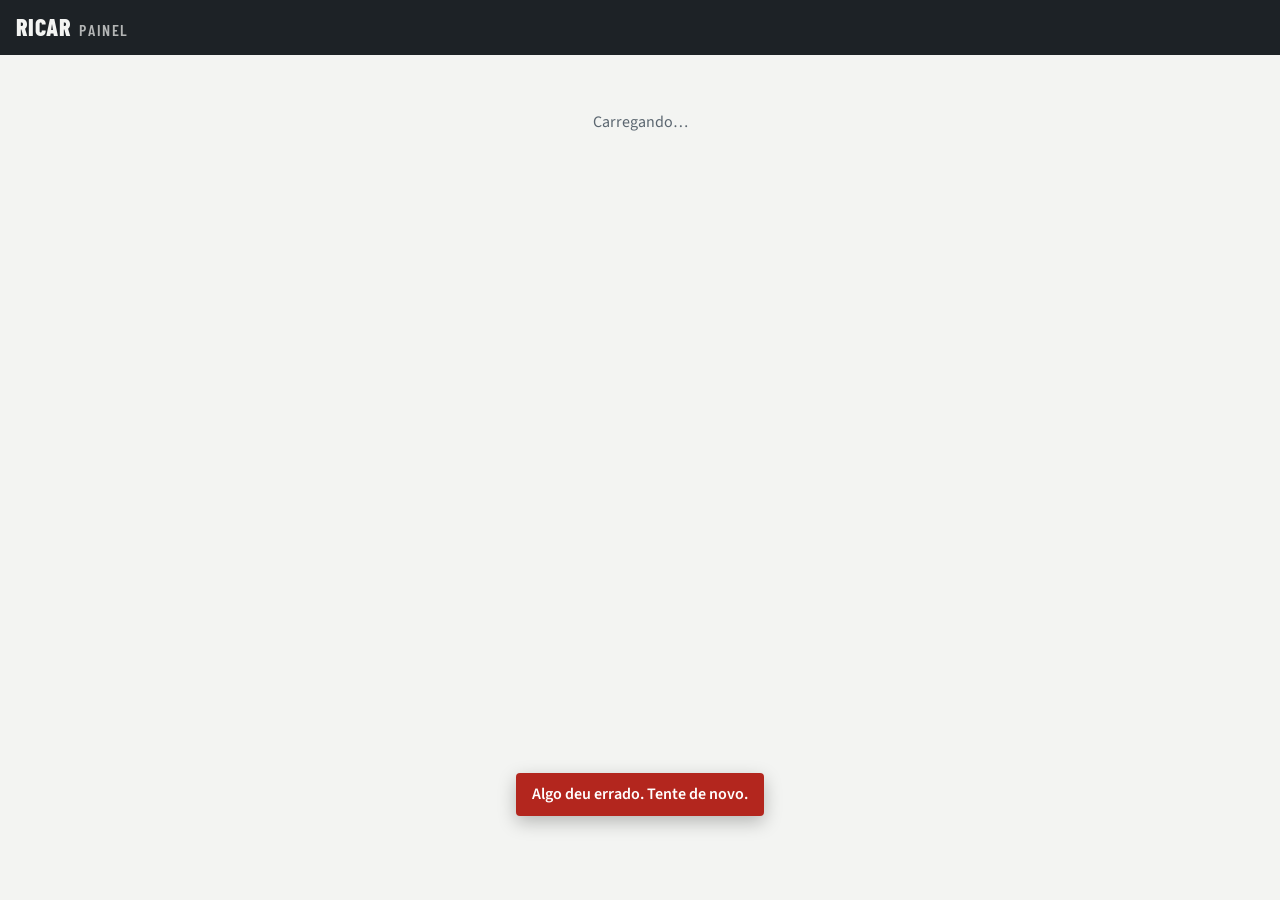
==== painel/index.html @ c7e11888 "Painel da atendente com login e cadastro manual - Login próprio com cookie assinado (30 dias), no lu" ====
<!doctype html>
<html lang="pt-BR">
<head>
<meta charset="utf-8">
<meta name="viewport" content="width=device-width, initial-scale=1, viewport-fit=cover">
<title>Painel RiCar</title>
<meta name="robots" content="noindex, nofollow">
<meta name="color-scheme" content="light dark">
<meta name="theme-color" content="#b3261e">
<meta name="apple-mobile-web-app-capable" content="yes">
<meta name="apple-mobile-web-app-title" content="Painel RiCar">
<link rel="manifest" href="manifest.webmanifest">
<link rel="icon" href="icone.svg" type="image/svg+xml">
<link rel="apple-touch-icon" href="icone.svg">
<link rel="preconnect" href="https://fonts.googleapis.com">
<link rel="preconnect" href="https://fonts.gstatic.com" crossorigin>
<link rel="stylesheet" href="https://fonts.googleapis.com/css2?family=Barlow+Condensed:wght@600;800&family=Source+Sans+3:wght@400;600;700&display=swap">
<link rel="stylesheet" href="painel.css">
</head>
<body>
<header class="barra">
  <a class="marca" href="#/"><b>RiCar</b><span>Painel</span></a>
  <button class="link" id="sair" type="button" hidden>Sair</button>
</header>

<main id="app" aria-live="polite"><p class="carregando">Carregando…</p></main>

<div class="toast" id="toast" role="status" hidden></div>

<!-- Catálogo de serviços e tipos de carro: o mesmo arquivo do site -->
<script src="/js/config.js"></script>
<script src="painel.js"></script>
</body>
</html>
---- painel/painel.css ----
/* Painel RiCar: celular primeiro. Uma coluna no celular; no PC, a lista fica mais larga em grade. */
*,*::before,*::after{box-sizing:border-box}
html{-webkit-text-size-adjust:100%}
body{margin:0}
[hidden]{display:none!important}

:root{
  --bg:#f3f4f2; --surface:#ffffff; --fg:#1d2226; --muted:#5b6670; --line:#d9ddde;
  --cor:#b3261e; --cor-fg:#ffffff; --verniz:#1f5f8b; --fita:#e8b923; --fita-fg:#3a2c00; --wpp:#1f8a4c;
  --ok:#2e7d4f; --alerta:#b26a00;
  --display:"Barlow Condensed","Arial Narrow",Arial,sans-serif;
  --body:"Source Sans 3","Segoe UI",Roboto,Arial,sans-serif;
}
@media (prefers-color-scheme: dark){:root:not([data-theme="light"]){
  --bg:#15191c; --surface:#1e2428; --fg:#e8ebec; --muted:#a2adb5; --line:#323a40;
  --cor:#e5544a; --cor-fg:#1a0d0c; --verniz:#5aa5d8; --fita:#e8b923; --fita-fg:#2a2000; --wpp:#3cc07a;
  --ok:#5cc28a; --alerta:#e3a33b; color-scheme:dark}}
:root[data-theme="dark"]{
  --bg:#15191c; --surface:#1e2428; --fg:#e8ebec; --muted:#a2adb5; --line:#323a40;
  --cor:#e5544a; --cor-fg:#1a0d0c; --verniz:#5aa5d8; --fita:#e8b923; --fita-fg:#2a2000; --wpp:#3cc07a;
  --ok:#5cc28a; --alerta:#e3a33b; color-scheme:dark}

body{background:var(--bg);color:var(--fg);font-family:var(--body);font-size:16px;line-height:1.45;min-height:100vh}
h1,h2,h3{font-family:var(--display);margin:0;line-height:1.05}
p{margin:0}
a{color:var(--verniz)}
button,input,select,textarea{font:inherit;color:inherit}
:focus-visible{outline:3px solid var(--fita);outline-offset:2px}

/* barra do topo */
.barra{position:sticky;top:0;z-index:5;display:flex;align-items:center;justify-content:space-between;gap:12px;
  background:var(--fg);color:var(--bg);
  padding:calc(env(safe-area-inset-top,0px) + 10px) max(16px,env(safe-area-inset-right,0px)) 10px max(16px,env(safe-area-inset-left,0px))}
.marca{display:flex;align-items:baseline;gap:8px;color:inherit;text-decoration:none}
.marca b{font-family:var(--display);font-weight:800;font-size:1.5rem;text-transform:uppercase;letter-spacing:.02em}
.marca span{font-family:var(--display);font-weight:600;text-transform:uppercase;letter-spacing:.1em;opacity:.7}
.barra .link{color:inherit;opacity:.85}

main{max-width:1100px;margin:0 auto;padding:16px max(16px,env(safe-area-inset-right,0px)) calc(96px + env(safe-area-inset-bottom,0px)) max(16px,env(safe-area-inset-left,0px));display:flex;flex-direction:column;gap:16px}
.carregando{color:var(--muted);text-align:center;padding:40px 0}

/* botões */
.btn{display:inline-flex;align-items:center;justify-content:center;gap:8px;min-height:48px;padding:10px 16px;border-radius:4px;border:0;
  background:var(--fg);color:var(--bg);font-weight:700;cursor:pointer;text-decoration:none;text-align:center}
.btn.primario{background:var(--cor);color:var(--cor-fg)}
.btn.wpp{background:var(--wpp);color:#fff}
.btn.claro{background:transparent;color:var(--fg);border:1px solid var(--line);font-weight:600}
.btn.cheio{width:100%}
.btn[disabled]{opacity:.6;cursor:progress}
.link{background:none;border:0;padding:6px 0;color:var(--verniz);text-decoration:underline;cursor:pointer;font-weight:600}
.flutuante{position:fixed;right:max(16px,env(safe-area-inset-right,0px));bottom:calc(16px + env(safe-area-inset-bottom,0px));z-index:6;
  box-shadow:0 6px 18px rgba(0,0,0,.25);border-radius:999px;padding:12px 20px}

/* login */
.login{max-width:380px;width:100%;margin:8vh auto 0;background:var(--surface);border:1px solid var(--line);padding:24px;display:flex;flex-direction:column;gap:14px}
.login h1{font-size:2rem;text-transform:uppercase}

/* campos */
.campo{display:flex;flex-direction:column;gap:6px;min-width:0}
.campo>label,.rotulo{font-weight:700;font-size:.95rem}
.opt{font-weight:400;color:var(--muted)}
input[type=text],input[type=password],input[type=tel],input[type=date],input[type=number],select,textarea{
  width:100%;min-height:46px;padding:10px 12px;border:1px solid var(--line);border-radius:4px;background:var(--bg)}
textarea{min-height:80px;resize:vertical}
.erro{color:var(--cor);font-size:.9rem;font-weight:600}
.invalido{border-color:var(--cor)!important;box-shadow:0 0 0 1px var(--cor)}
.duas{display:grid;grid-template-columns:1fr 1fr;gap:12px;align-items:start}
@media (max-width:420px){.duas.empilha{grid-template-columns:1fr}}
.dica{font-size:.85rem;color:var(--muted)}

/* chips de etapa */
.etapas{display:flex;gap:8px;overflow-x:auto;padding-bottom:4px;margin-inline:calc(-1 * max(16px,env(safe-area-inset-left,0px)));padding-inline:max(16px,env(safe-area-inset-left,0px));scrollbar-width:none}
.etapas::-webkit-scrollbar{display:none}
.etapa{flex:none;display:inline-flex;align-items:center;gap:6px;min-height:40px;padding:6px 12px;border:1px solid var(--line);border-radius:999px;background:var(--surface);cursor:pointer;font-weight:600;white-space:nowrap}
.etapa .n{font-variant-numeric:tabular-nums;background:var(--bg);border-radius:999px;padding:0 8px;font-size:.85rem}
.etapa[aria-pressed=true]{background:var(--fg);color:var(--bg);border-color:var(--fg)}
.etapa[aria-pressed=true] .n{background:color-mix(in srgb,var(--bg) 25%,transparent);color:inherit}

/* lista */
.titulo{display:flex;align-items:baseline;justify-content:space-between;gap:12px}
.titulo h1{font-size:2rem;text-transform:uppercase}
.grupo{display:flex;flex-direction:column;gap:8px}
.grupo h2{font-size:1.15rem;text-transform:uppercase;letter-spacing:.04em;color:var(--muted);display:flex;gap:8px;align-items:baseline}
.cards{display:grid;grid-template-columns:1fr;gap:8px}
@media (min-width:760px){.cards{grid-template-columns:repeat(2,minmax(0,1fr))}}
@media (min-width:1040px){.cards{grid-template-columns:repeat(3,minmax(0,1fr))}}
.card{display:flex;flex-direction:column;gap:4px;background:var(--surface);border:1px solid var(--line);border-left:5px solid var(--cs,var(--line));
  padding:12px 14px;color:inherit;text-decoration:none;min-width:0}
.card:hover{box-shadow:0 0 0 1px var(--fg)}
.card .linha1{display:flex;justify-content:space-between;gap:10px;align-items:baseline}
.card b{font-size:1.08rem;overflow:hidden;text-overflow:ellipsis;white-space:nowrap}
.card .num{font-variant-numeric:tabular-nums;color:var(--muted);font-size:.85rem;flex:none}
.card .sub{color:var(--muted);font-size:.93rem;overflow:hidden;text-overflow:ellipsis;white-space:nowrap}
.card .rodape{display:flex;flex-wrap:wrap;gap:6px;margin-top:4px}
.selo{display:inline-flex;align-items:center;gap:4px;font-size:.8rem;font-weight:700;padding:2px 8px;border-radius:999px;background:var(--bg);color:var(--muted)}
.selo.parado{background:color-mix(in srgb,var(--alerta) 18%,transparent);color:var(--alerta)}
.selo.data{background:color-mix(in srgb,var(--verniz) 15%,transparent);color:var(--verniz)}
.vazio{background:var(--surface);border:1px dashed var(--line);padding:28px 16px;text-align:center;color:var(--muted);display:flex;flex-direction:column;gap:10px;align-items:center}

/* cores das etapas (borda do card e selo) */
[data-s=novo]{--cs:var(--cor)}
[data-s=aguardando_fotos]{--cs:var(--alerta)}
[data-s=orcamento_enviado]{--cs:var(--fita)}
[data-s=agendado]{--cs:var(--verniz)}
[data-s=em_servico]{--cs:#7a4fb3}
[data-s=pronto]{--cs:var(--ok)}
[data-s=finalizado],[data-s=cancelado]{--cs:var(--line)}
.status{display:inline-flex;align-items:center;gap:6px;font-weight:700;font-size:.9rem}
.status::before{content:"";width:10px;height:10px;border-radius:50%;background:var(--cs)}

/* detalhe */
.voltar{align-self:flex-start}
.cab{display:flex;flex-direction:column;gap:6px}
.cab h1{font-size:2rem;text-transform:uppercase;overflow-wrap:anywhere}
.cab .meta{display:flex;flex-wrap:wrap;gap:6px 14px;color:var(--muted);font-variant-numeric:tabular-nums}
.layout{display:grid;grid-template-columns:1fr;gap:16px;align-items:start}
@media (min-width:860px){.layout{grid-template-columns:minmax(0,1.1fr) minmax(0,1fr)}}
.coluna{display:flex;flex-direction:column;gap:16px;min-width:0}
.bloco{background:var(--surface);border:1px solid var(--line);padding:16px;display:flex;flex-direction:column;gap:12px;min-width:0}
.bloco h2{font-size:1.25rem;text-transform:uppercase}
.acao{border:2px solid var(--cs);}
.dl{display:grid;grid-template-columns:auto 1fr;gap:6px 14px;margin:0}
.dl dt{color:var(--muted)}
.dl dd{margin:0;overflow-wrap:anywhere}
.servicos{margin:0;padding-left:18px}
.linha-tempo{list-style:none;margin:0;padding:0;display:flex;flex-direction:column}
.linha-tempo li{display:grid;grid-template-columns:14px 1fr;gap:10px;padding:6px 0;position:relative}
.linha-tempo li::before{content:"";width:12px;height:12px;border-radius:50%;background:var(--cs);margin-top:5px}
.linha-tempo li:not(:last-child)::after{content:"";position:absolute;left:5px;top:20px;bottom:-6px;width:2px;background:var(--line)}
.linha-tempo small{color:var(--muted);display:block}
.botoes{display:flex;flex-wrap:wrap;gap:8px}
.botoes .btn{flex:1 1 160px}

/* novo pedido: serviços */
.svcs{display:grid;grid-template-columns:repeat(auto-fill,minmax(150px,1fr));gap:8px}
.svc{display:flex;flex-direction:column;gap:6px;border:1px solid var(--line);background:var(--bg);padding:10px 12px;border-radius:4px;cursor:pointer}
.svc .topo{display:flex;gap:8px;align-items:center;font-weight:700}
.svc input[type=checkbox]{width:20px;height:20px;accent-color:var(--cor);margin:0}
.svc:has(input[type=checkbox]:checked){border-color:var(--cor);box-shadow:inset 0 0 0 1px var(--cor);background:color-mix(in srgb,var(--cor) 8%,var(--surface))}
.svc.off{opacity:.5}
.svc .qtd{display:flex;gap:6px;align-items:center;font-size:.85rem;color:var(--muted)}
.svc .qtd input{width:64px;min-height:36px;padding:4px 8px}
.svc:not(:has(input[type=checkbox]:checked)) .qtd{display:none}
.chips{display:flex;flex-wrap:wrap;gap:6px}
.chip input{position:absolute;opacity:0;pointer-events:none}
.chip span{display:inline-block;padding:9px 14px;border:1px solid var(--line);border-radius:4px;background:var(--bg);cursor:pointer}
.chip input:checked+span{background:var(--fg);color:var(--bg);border-color:var(--fg)}
.chip input:focus-visible+span{outline:3px solid var(--fita);outline-offset:1px}

/* aviso rápido */
.toast{position:fixed;left:50%;transform:translateX(-50%);bottom:calc(84px + env(safe-area-inset-bottom,0px));z-index:10;
  background:var(--fg);color:var(--bg);padding:10px 16px;border-radius:4px;font-weight:600;box-shadow:0 6px 18px rgba(0,0,0,.25);max-width:calc(100% - 32px)}
.toast.ruim{background:var(--cor);color:var(--cor-fg)}
.campo .link{align-self:flex-start}
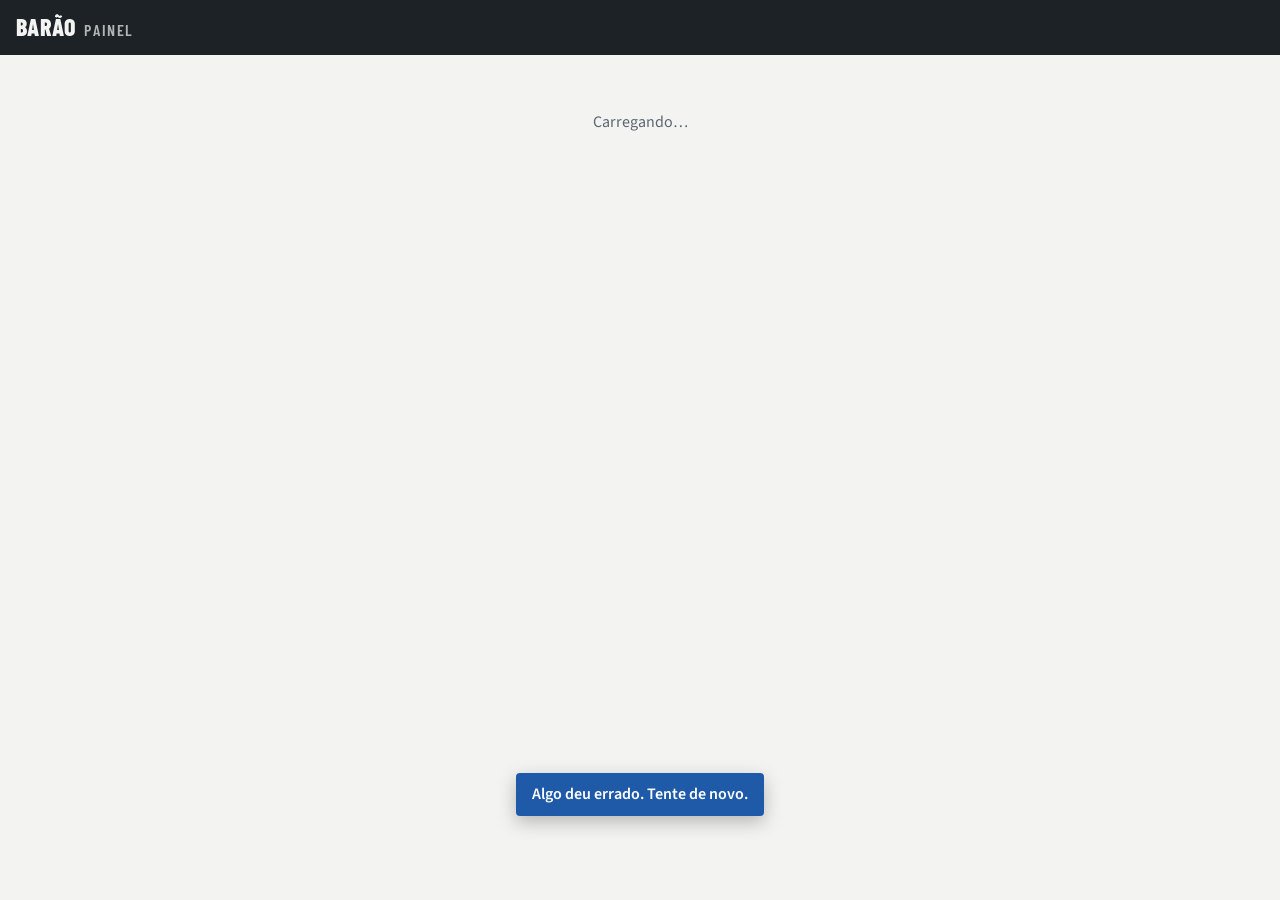
==== commit b2e9b9e6: "Marca Barão e número do WhatsApp no site e no painel - Nome Barão Pintura Automotiva no site, no rec" ====
--- a/painel/index.html
+++ b/painel/index.html
@@ -3,15 +3,15 @@
 <head>
 <meta charset="utf-8">
 <meta name="viewport" content="width=device-width, initial-scale=1, viewport-fit=cover">
-<title>Painel RiCar</title>
+<title>Painel Barão</title>
 <meta name="robots" content="noindex, nofollow">
 <meta name="color-scheme" content="light dark">
-<meta name="theme-color" content="#b3261e">
+<meta name="theme-color" content="#0A1F3D">
 <meta name="apple-mobile-web-app-capable" content="yes">
-<meta name="apple-mobile-web-app-title" content="Painel RiCar">
+<meta name="apple-mobile-web-app-title" content="Painel Barão">
 <link rel="manifest" href="manifest.webmanifest">
-<link rel="icon" href="icone.svg" type="image/svg+xml">
-<link rel="apple-touch-icon" href="icone.svg">
+<link rel="icon" href="/img/simbolo.svg" type="image/svg+xml">
+<link rel="apple-touch-icon" href="/img/icone-app.png">
 <link rel="preconnect" href="https://fonts.googleapis.com">
 <link rel="preconnect" href="https://fonts.gstatic.com" crossorigin>
 <link rel="stylesheet" href="https://fonts.googleapis.com/css2?family=Barlow+Condensed:wght@600;800&family=Source+Sans+3:wght@400;600;700&display=swap">
@@ -19,7 +19,7 @@
 </head>
 <body>
 <header class="barra">
-  <a class="marca" href="#/"><b>RiCar</b><span>Painel</span></a>
+  <a class="marca" href="#/"><b>Barão</b><span>Painel</span></a>
   <button class="link" id="sair" type="button" hidden>Sair</button>
 </header>
 
--- a/painel/painel.css
+++ b/painel/painel.css
@@ -1,4 +1,4 @@
-/* Painel RiCar: celular primeiro. Uma coluna no celular; no PC, a lista fica mais larga em grade. */
+/* Painel Barão: celular primeiro. Uma coluna no celular; no PC, a lista fica mais larga em grade. */
 *,*::before,*::after{box-sizing:border-box}
 html{-webkit-text-size-adjust:100%}
 body{margin:0}
@@ -6,18 +6,18 @@
 
 :root{
   --bg:#f3f4f2; --surface:#ffffff; --fg:#1d2226; --muted:#5b6670; --line:#d9ddde;
-  --cor:#b3261e; --cor-fg:#ffffff; --verniz:#1f5f8b; --fita:#e8b923; --fita-fg:#3a2c00; --wpp:#1f8a4c;
+  --cor:#1E5AA8; --cor-fg:#ffffff; --verniz:#1f5f8b; --fita:#e8b923; --fita-fg:#3a2c00; --wpp:#1f8a4c;
   --ok:#2e7d4f; --alerta:#b26a00;
   --display:"Barlow Condensed","Arial Narrow",Arial,sans-serif;
   --body:"Source Sans 3","Segoe UI",Roboto,Arial,sans-serif;
 }
 @media (prefers-color-scheme: dark){:root:not([data-theme="light"]){
   --bg:#15191c; --surface:#1e2428; --fg:#e8ebec; --muted:#a2adb5; --line:#323a40;
-  --cor:#e5544a; --cor-fg:#1a0d0c; --verniz:#5aa5d8; --fita:#e8b923; --fita-fg:#2a2000; --wpp:#3cc07a;
+  --cor:#4C9AFF; --cor-fg:#0A1F3D; --verniz:#5aa5d8; --fita:#e8b923; --fita-fg:#2a2000; --wpp:#3cc07a;
   --ok:#5cc28a; --alerta:#e3a33b; color-scheme:dark}}
 :root[data-theme="dark"]{
   --bg:#15191c; --surface:#1e2428; --fg:#e8ebec; --muted:#a2adb5; --line:#323a40;
-  --cor:#e5544a; --cor-fg:#1a0d0c; --verniz:#5aa5d8; --fita:#e8b923; --fita-fg:#2a2000; --wpp:#3cc07a;
+  --cor:#4C9AFF; --cor-fg:#0A1F3D; --verniz:#5aa5d8; --fita:#e8b923; --fita-fg:#2a2000; --wpp:#3cc07a;
   --ok:#5cc28a; --alerta:#e3a33b; color-scheme:dark}
 
 body{background:var(--bg);color:var(--fg);font-family:var(--body);font-size:16px;line-height:1.45;min-height:100vh}
